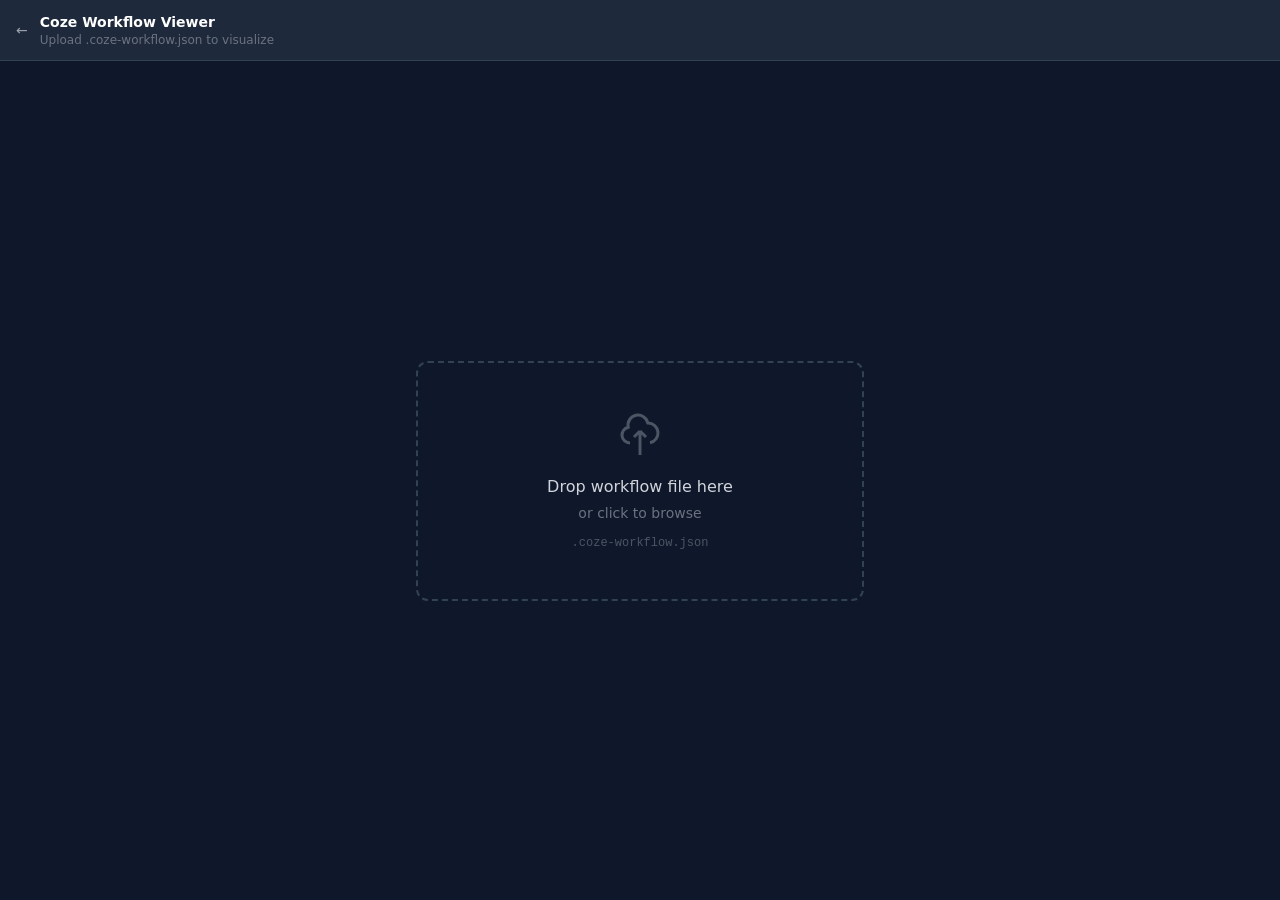
==== coze-workflow-view/index.html @ c8eee570 "feat(coze-workflow-view): add Coze Workflow Viewer and enhance workflow management - Introduced a ne" ====
<!DOCTYPE html>
<html lang="en">
<head>
  <meta charset="UTF-8">
  <meta name="viewport" content="width=device-width, initial-scale=1.0">
  <title>Coze Workflow Viewer</title>
  <script src="/lib/tailwind.js"></script>
  <script>
    tailwind.config = {
      theme: { extend: { colors: { dark: { 900:'#0f172a', 800:'#1e293b', 700:'#334155', 600:'#475569' } } } }
    }
  </script>
  <style>
    body { font-family: 'Inter', system-ui, -apple-system, sans-serif; }
    ::-webkit-scrollbar { width: 6px; }
    ::-webkit-scrollbar-track { background: #1e293b; }
    ::-webkit-scrollbar-thumb { background: #475569; border-radius: 3px; }
    ::-webkit-scrollbar-thumb:hover { background: #64748b; }

    /* ── Canvas ── */
    #canvas-viewport { overflow: hidden; cursor: grab; user-select: none; }
    #canvas-viewport.panning { cursor: grabbing; }
    #canvas-world { position: relative; transform-origin: 0 0; }

    /* ── Compact node card ── */
    .node-card {
      position: absolute;
      width: 160px;
      background: #1e293b;
      border: 1px solid #334155;
      border-radius: 8px;
      overflow: hidden;
      box-shadow: 0 2px 8px rgba(0,0,0,0.35);
      cursor: pointer;
      transition: border-color .12s, box-shadow .12s;
    }
    .node-card:hover { border-color: #475569; box-shadow: 0 4px 14px rgba(0,0,0,.5); }
    .node-card.selected {
      border-color: #6366f1;
      box-shadow: 0 0 0 2px rgba(99,102,241,.28), 0 4px 14px rgba(0,0,0,.5);
    }
    .node-card.node-dragging { cursor: grabbing; opacity: .85; z-index: 100; }
    .node-header {
      padding: 8px 10px;
      border-left: 3px solid transparent;
      display: flex;
      flex-direction: column;
      gap: 3px;
    }
    .node-badge {
      display: inline-block;
      font-size: 9px; font-weight: 700; letter-spacing: .07em;
      padding: 1px 5px; border-radius: 3px; width: fit-content;
      font-family: monospace;
    }
    .node-title {
      font-size: 12px; font-weight: 600; color: #f1f5f9; line-height: 1.3;
      white-space: nowrap; overflow: hidden; text-overflow: ellipsis;
    }

    /* ── Detail drawer ── */
    #detail-drawer {
      position: absolute; top: 0; right: 0; bottom: 0; width: 320px;
      background: #1e293b; border-left: 1px solid #334155;
      transform: translateX(100%);
      transition: transform .22s cubic-bezier(.4,0,.2,1);
      overflow-y: auto; z-index: 20;
    }
    #detail-drawer.open { transform: translateX(0); }
    .drawer-section { padding: 12px 16px; border-bottom: 1px solid #334155; }
    .drawer-section:last-child { border-bottom: none; }
    .section-label {
      font-size: 10px; font-weight: 700; letter-spacing: .08em;
      color: #64748b; text-transform: uppercase; margin-bottom: 8px;
    }
    .param-row {
      display: flex; align-items: flex-start; flex-wrap: wrap; gap: 5px;
      padding: 4px 0; border-bottom: 1px solid #0f172a; font-size: 11px; line-height: 1.5;
    }
    .param-row:last-child { border-bottom: none; }
    .param-name { color: #7dd3fc; font-family: monospace; flex-shrink: 0; }
    .param-type { color: #64748b; flex-shrink: 0; }
    .param-ref  { color: #a78bfa; font-family: monospace; font-size: 10px; word-break: break-all; }
    .param-val  { color: #86efac; font-family: monospace; font-size: 10px; }
    .code-block {
      background: #0f172a; border: 1px solid #334155; border-radius: 6px;
      padding: 10px 12px;
      font-family: 'JetBrains Mono', 'Fira Code', monospace;
      font-size: 11px; line-height: 1.65; color: #94a3b8;
      white-space: pre; overflow-x: auto; max-height: 280px; overflow-y: auto; margin: 0;
    }
    .drawer-close {
      width: 24px; height: 24px; border-radius: 5px;
      background: transparent; border: 1px solid #334155;
      color: #64748b; cursor: pointer; font-size: 16px; line-height: 1;
      display: flex; align-items: center; justify-content: center; flex-shrink: 0;
      transition: background .1s, color .1s;
    }
    .drawer-close:hover { background: #334155; color: #f1f5f9; }

    /* ── Upload ── */
    .drop-zone {
      border: 2px dashed #334155; border-radius: 12px;
      transition: border-color .2s, background .2s;
    }
    .drop-zone.drag-over { border-color: #6366f1; background: rgba(99,102,241,.07); }
  </style>
</head>
<body class="bg-dark-900 text-gray-100 min-h-screen flex flex-col">

  <!-- Header -->
  <header class="border-b border-dark-700 bg-dark-800 flex-shrink-0">
    <div class="px-4 py-3 flex items-center justify-between">
      <div class="flex items-center gap-3">
        <a href="/" class="text-gray-400 hover:text-white transition-colors text-sm">←</a>
        <div>
          <h1 class="text-sm font-semibold text-white">Coze Workflow Viewer</h1>
          <p class="text-xs text-gray-500">Upload .coze-workflow.json to visualize</p>
        </div>
      </div>
      <div id="file-info" class="hidden items-center gap-2">
        <span id="file-name" class="text-xs text-gray-500 font-mono max-w-xs truncate"></span>
        <button onclick="resetToUpload()" class="text-xs px-2 py-1 text-gray-400 hover:text-white hover:bg-dark-700 rounded transition-colors">New File</button>
      </div>
    </div>
  </header>

  <!-- Upload Zone -->
  <div id="upload-zone" class="flex-1 flex items-center justify-center p-8">
    <label class="drop-zone w-full max-w-md p-12 flex flex-col items-center gap-4 cursor-pointer"
           ondragover="event.preventDefault(); this.classList.add('drag-over')"
           ondragleave="this.classList.remove('drag-over')"
           ondrop="handleDrop(event); this.classList.remove('drag-over')">
      <svg class="text-gray-600" width="48" height="48" viewBox="0 0 24 24" fill="none" stroke="currentColor" stroke-width="1.5">
        <path d="M7 16a4 4 0 01-.88-7.903A5 5 0 1115.9 6L16 6a5 5 0 011 9.9M15 13l-3-3m0 0l-3 3m3-3v12"/>
      </svg>
      <div class="text-center">
        <p class="text-gray-300 font-medium">Drop workflow file here</p>
        <p class="text-gray-500 text-sm mt-1">or click to browse</p>
        <p class="text-gray-600 text-xs mt-3 font-mono">.coze-workflow.json</p>
      </div>
      <input type="file" accept=".json" class="hidden" onchange="handleFileInput(event)">
    </label>
  </div>

  <!-- Workflow View -->
  <div id="workflow-view" class="hidden flex-1 flex-col overflow-hidden">
    <!-- Metadata bar -->
    <div class="flex-shrink-0 bg-dark-800 border-b border-dark-700 px-4 py-2 flex items-center gap-4 overflow-x-auto">
      <div class="flex-shrink-0">
        <p class="text-xs text-gray-500 uppercase tracking-wider mb-0.5">Name</p>
        <p id="meta-name" class="text-sm font-semibold text-white">-</p>
      </div>
      <div class="w-px h-8 bg-dark-700 flex-shrink-0"></div>
      <div class="flex-1 min-w-0">
        <p class="text-xs text-gray-500 uppercase tracking-wider mb-0.5">Description</p>
        <p id="meta-desc" class="text-sm text-gray-300 truncate">-</p>
      </div>
      <div class="w-px h-8 bg-dark-700 flex-shrink-0"></div>
      <div class="flex-shrink-0">
        <p class="text-xs text-gray-500 uppercase tracking-wider mb-0.5">Exported</p>
        <p id="meta-time" class="text-xs text-gray-400 font-mono">-</p>
      </div>
      <div class="w-px h-8 bg-dark-700 flex-shrink-0"></div>
      <div class="flex-shrink-0">
        <p class="text-xs text-gray-500 uppercase tracking-wider mb-0.5">Nodes</p>
        <p id="meta-nodes" class="text-sm font-semibold text-indigo-400">-</p>
      </div>
      <div class="w-px h-8 bg-dark-700 flex-shrink-0"></div>
      <div class="flex-shrink-0">
        <p class="text-xs text-gray-500 uppercase tracking-wider mb-0.5">Edges</p>
        <p id="meta-edges" class="text-sm font-semibold text-indigo-400">-</p>
      </div>
    </div>

    <!-- Canvas area -->
    <div class="flex-1 relative overflow-hidden">
      <div id="canvas-viewport" class="absolute inset-0">
        <div id="canvas-world"></div>
      </div>

      <!-- Detail drawer (sibling of viewport, inside the relative container) -->
      <div id="detail-drawer">
        <div id="drawer-content"></div>
      </div>

      <!-- Legend top-left -->
      <div class="absolute top-3 left-3 bg-dark-800 border border-dark-700 rounded-lg px-3 py-2 flex gap-3 z-10 pointer-events-none">
        <div class="flex items-center gap-1.5"><span class="w-2 h-2 rounded-full inline-block" style="background:#22c55e"></span><span class="text-xs text-gray-400">Start</span></div>
        <div class="flex items-center gap-1.5"><span class="w-2 h-2 rounded-full inline-block" style="background:#f97316"></span><span class="text-xs text-gray-400">End</span></div>
        <div class="flex items-center gap-1.5"><span class="w-2 h-2 rounded-full inline-block" style="background:#06b6d4"></span><span class="text-xs text-gray-400">Code</span></div>
        <div class="flex items-center gap-1.5"><span class="w-2 h-2 rounded-full inline-block" style="background:#a855f7"></span><span class="text-xs text-gray-400">Loop</span></div>
      </div>

      <!-- Controls bottom-left -->
      <div class="absolute bottom-4 left-3 flex flex-col gap-1 z-10">
        <button id="mode-btn" onclick="toggleInputMode()" title="Switch input mode"
          class="h-8 px-2.5 bg-dark-800 border border-dark-700 rounded text-xs text-gray-400 hover:text-white hover:bg-dark-700 transition-colors whitespace-nowrap">Mouse</button>
        <button onclick="autoLayout()" title="Auto layout"
          class="h-8 px-2.5 bg-dark-800 border border-dark-700 rounded text-xs text-gray-400 hover:text-white hover:bg-dark-700 transition-colors flex items-center gap-1.5 whitespace-nowrap">
          <svg width="12" height="12" viewBox="0 0 24 24" fill="none" stroke="currentColor" stroke-width="2">
            <rect x="2" y="9" width="6" height="6" rx="1"/><rect x="16" y="3" width="6" height="6" rx="1"/>
            <rect x="16" y="15" width="6" height="6" rx="1"/>
            <line x1="8" y1="12" x2="16" y2="6"/><line x1="8" y1="12" x2="16" y2="18"/>
          </svg>
          Auto Layout
        </button>
        <button onclick="fitView()" title="Fit all"
          class="w-8 h-8 bg-dark-800 border border-dark-700 rounded text-gray-400 hover:text-white hover:bg-dark-700 transition-colors flex items-center justify-center">
          <svg width="13" height="13" viewBox="0 0 24 24" fill="none" stroke="currentColor" stroke-width="2">
            <path d="M15 3h6v6M9 21H3v-6M21 3l-7 7M3 21l7-7"/>
          </svg>
        </button>
        <button onclick="applyZoom(1.2)"
          class="w-8 h-8 bg-dark-800 border border-dark-700 rounded text-gray-300 hover:text-white hover:bg-dark-700 transition-colors text-xl font-light flex items-center justify-center leading-none">+</button>
        <button onclick="applyZoom(0.85)"
          class="w-8 h-8 bg-dark-800 border border-dark-700 rounded text-gray-300 hover:text-white hover:bg-dark-700 transition-colors text-xl font-light flex items-center justify-center leading-none">−</button>
      </div>
    </div>
  </div>

  <!-- Toast -->
  <div id="toast" class="fixed bottom-4 left-1/2 -translate-x-1/2 bg-red-900/90 border border-red-700 text-red-200 px-4 py-2 rounded-lg shadow-lg text-sm opacity-0 transition-opacity duration-300 pointer-events-none z-50"></div>

  <script src="js/state.js"></script>
  <script src="js/utils.js"></script>
  <script src="js/canvas.js"></script>
  <script src="js/layout.js"></script>
  <script src="js/drawer.js"></script>
  <script src="js/viewport.js"></script>
  <script src="js/file.js"></script>
</body>
</html>
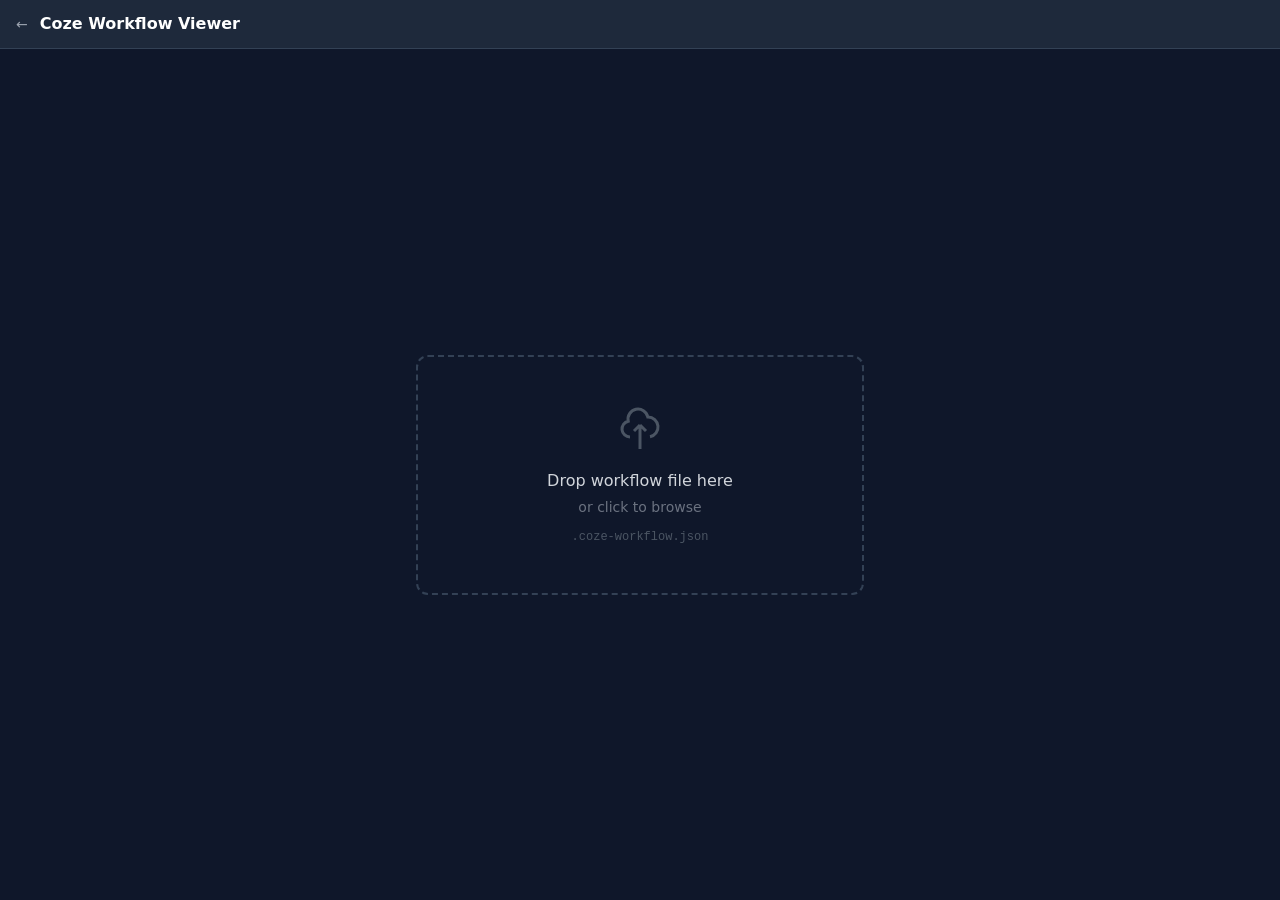
==== commit 5b37c80b: "refactor: update configuration and enhance UI translations - Changed blocked_static path from "/serv" ====
--- a/coze-workflow-view/index.html
+++ b/coze-workflow-view/index.html
@@ -114,8 +114,7 @@
       <div class="flex items-center gap-3">
         <a href="/" class="text-gray-400 hover:text-white transition-colors text-sm">←</a>
         <div>
-          <h1 class="text-sm font-semibold text-white">Coze Workflow Viewer</h1>
-          <p class="text-xs text-gray-500">Upload .coze-workflow.json to visualize</p>
+          <h1 class="text-md font-semibold text-white">Coze Workflow Viewer</h1>
         </div>
       </div>
       <div id="file-info" class="hidden items-center gap-2">
